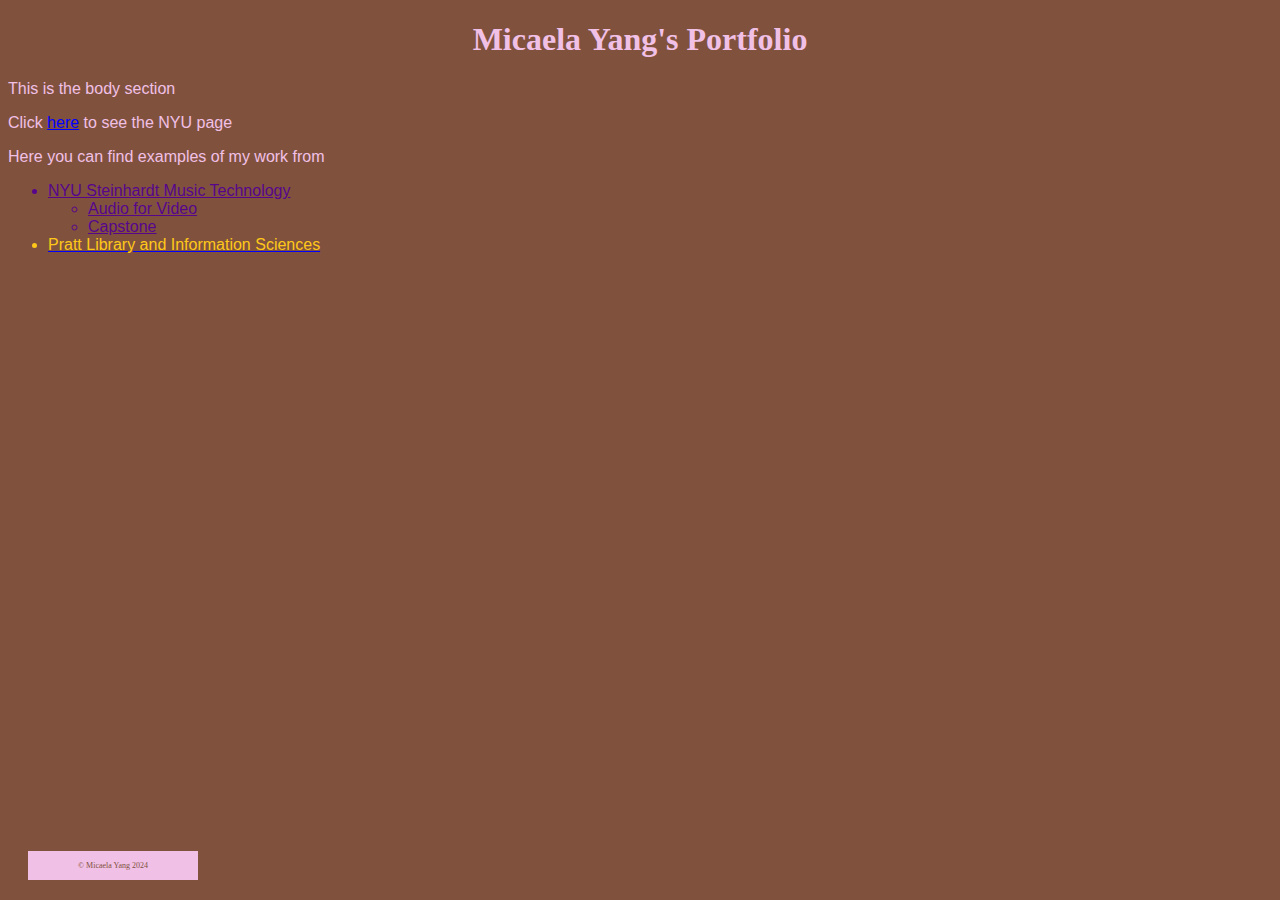
==== index.html @ b6ec8a33 "Add files via upload" ====
<!-- This is the index page for my Web Basics Project-->
<!DOCTYPE html>
<html>
    <head> 
        <link rel="stylesheet" type="text/css" href="WebBasicsStyle.css"/>
    </head>
    <body> 
        <div class = "header">
            <h1 id = "MicaelaYang">Micaela Yang's Portfolio</h1>
        </div>
        
        <div class = "directory">
            <!-- There's no reason this is a class right now but I might do something with it -->
            <p>This is the body section</p>
             <p>Click <a href= "NYU.html">here</a> to see the NYU page</p>
            <p>Here you can find examples of my work from</p>

            <ul>
                <li id= "NYU">
                    <a href= "NYU.html"> NYU Steinhardt Music Technology
                    </a>
                    <ul>
                        <a href= "#"> 
                            <li>Audio for Video</li>
                        </a>
                        <a href= "NYUCapstone.html">
                            <li>Capstone</li>
                        </a>
                    </ul>
                </li>
                <a href= "PrattHub.html"> 
                    <li id = "Pratt">Pratt Library and Information Sciences</li>
                </a>
            </ul>
        </div>
        
    </body>
    <footer>
        © Micaela Yang 2024
    </footer>
</html>
---- WebBasicsStyle.css ----
/*This is the style sheet for my Web Basics Project website*/

/*colors 
pink #F1C0E6
brown #80523E
*/

body {
    font-family: sans-serif;
    background-color: #80523E;
    color: #F1C0E6;
}

:link {color: blue}
:visited {color: red}/*
h1:hover {color: forestgreen}*/
:focus {background-color: orange}

audio {
    height: 2em;
    filter: hue-rotate(100deg) saturate(50) brightness(75%) opacity(100%);
}
td {
    background-color
}


#NYU { 
    color: #57068C; 
    font-family: sans-serif; /*research if I can legally add NYU Perstare*/
    :link {color: #57068C} 
    :visited {color: red}
    :hover {color: #57068C}
} 

#Pratt {
    color: #FFC819; /*options #FFC819, #F9BE28*/
    font-family: sans-serif;
    :hover {
        color:#FFC819;
    }
} 



footer {
    font-family: cursive;
    font-size: .5em;
    color: #80523E;
    background-color: #F1C0E6;
    margin: 10px;
    padding: 10px 50px;
    border: 10px;
    border-style: solid;
    border-color;
    position: fixed;
    bottom: 0;
    text-align: left;
   
}
ol {
    text-align: justify-all;
}

.header {
    font-family: cursive;
    text-align: center;
    color: #F1C0E6;
}
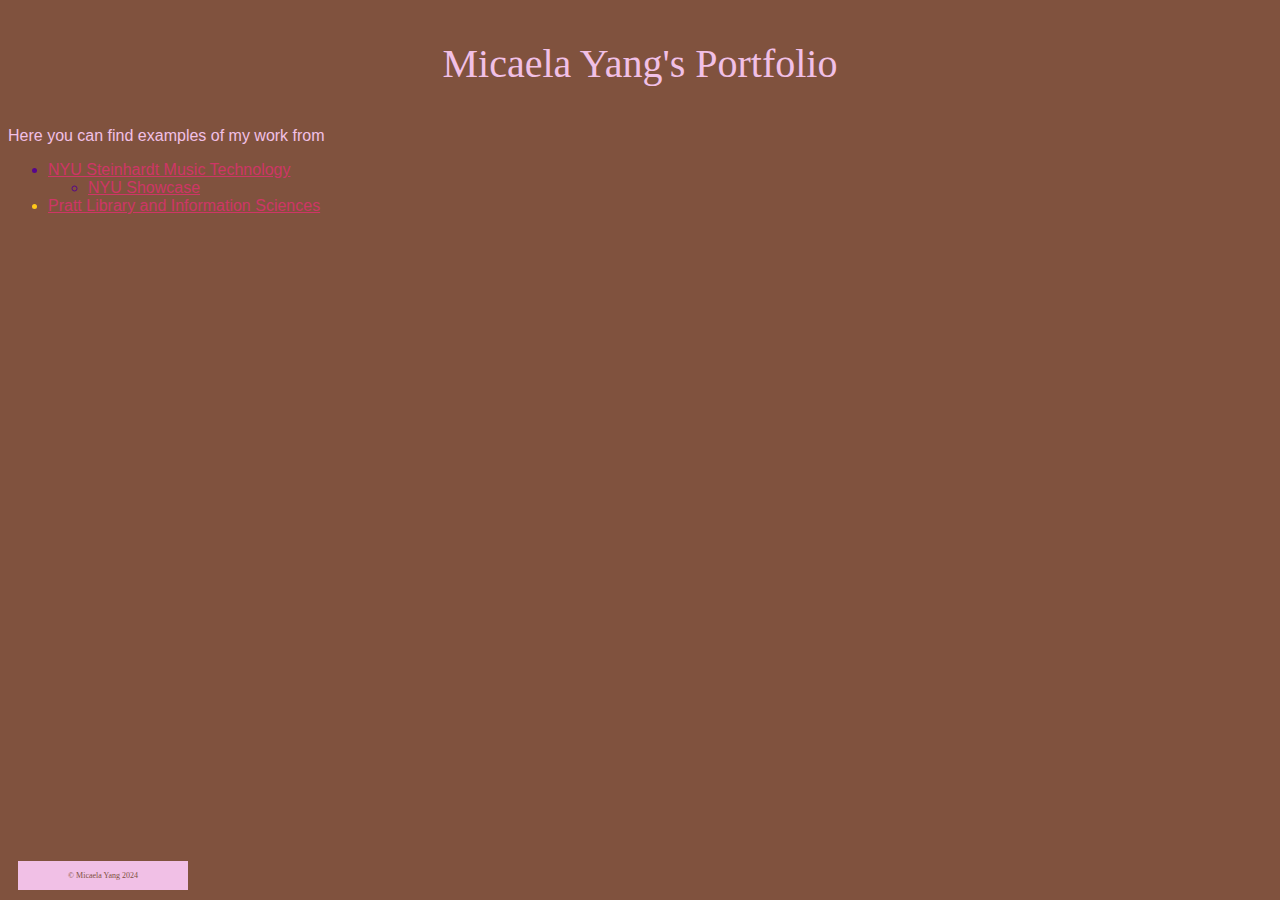
==== commit 52770d2c: "Add files via upload" ====
--- a/index.html
+++ b/index.html
@@ -2,17 +2,20 @@
 <!DOCTYPE html>
 <html>
     <head> 
-        <link rel="stylesheet" type="text/css" href="WebBasicsStyle.css"/>
+        <link rel="stylesheet" type="text/css" href="WebBasicsStyle.css">
+        <title> Portfolio Homepage
+        </title>
     </head>
     <body> 
         <div class = "header">
-            <h1 id = "MicaelaYang">Micaela Yang's Portfolio</h1>
+            <a href = "index.html">
+            <p>Micaela Yang's Portfolio</p>
+            </a>
         </div>
         
         <div class = "directory">
             <!-- There's no reason this is a class right now but I might do something with it -->
-            <p>This is the body section</p>
-             <p>Click <a href= "NYU.html">here</a> to see the NYU page</p>
+           
             <p>Here you can find examples of my work from</p>
 
             <ul>
@@ -20,22 +23,25 @@
                     <a href= "NYU.html"> NYU Steinhardt Music Technology
                     </a>
                     <ul>
-                        <a href= "#"> 
-                            <li>Audio for Video</li>
-                        </a>
-                        <a href= "NYUCapstone.html">
-                            <li>Capstone</li>
-                        </a>
+                        <li>
+                            <a href = "NYUShowcase.html">
+                            NYU Showcase</a>
+                        </li>
                     </ul>
                 </li>
-                <a href= "PrattHub.html"> 
-                    <li id = "Pratt">Pratt Library and Information Sciences</li>
-                </a>
+                <li id = "Pratt">
+                    <a href= "PrattHub.html"> 
+                        Pratt Library and Information Sciences
+                    </a>
+                </li>
             </ul>
         </div>
-        
+        <div>
+            
+        </div>
+        <footer>
+            © Micaela Yang 2024
+        </footer>
     </body>
-    <footer>
-        © Micaela Yang 2024
-    </footer>
+
 </html>--- a/WebBasicsStyle.css
+++ b/WebBasicsStyle.css
@@ -3,41 +3,44 @@
 /*colors 
 pink #F1C0E6
 brown #80523E
+unclick, click #CE3666, 
 */
 
 body {
     font-family: sans-serif;
     background-color: #80523E;
     color: #F1C0E6;
+    padding-bottom: 50px;
 }
 
-:link {color: blue}
-:visited {color: red}/*
+:link {color: #CE3666}
+:visited {color: #4C113F}/*
 h1:hover {color: forestgreen}*/
-:focus {background-color: orange}
+:focus {background-color: white}
 
 audio {
     height: 2em;
     filter: hue-rotate(100deg) saturate(50) brightness(75%) opacity(100%);
 }
+/* not sure what I wanted to do here
 td {
     background-color
 }
+*/
 
 
 #NYU { 
     color: #57068C; 
     font-family: sans-serif; /*research if I can legally add NYU Perstare*/
-    :link {color: #57068C} 
-    :visited {color: red}
+  /*  :link {color: #57068C} */
     :hover {color: #57068C}
 } 
 
 #Pratt {
     color: #FFC819; /*options #FFC819, #F9BE28*/
     font-family: sans-serif;
-    :hover {
-        color:#FFC819;
+   /* :link {color: #FFC819}*/
+    :hover {color: #FFC819;
     }
 } 
 
@@ -50,7 +53,7 @@
     background-color: #F1C0E6;
     margin: 10px;
     padding: 10px 50px;
-    border: 10px;
+    border: 0px;
     border-style: solid;
     border-color;
     position: fixed;
@@ -59,11 +62,17 @@
    
 }
 ol {
-    text-align: justify-all;
+    padding-bottom: 1em;
 }
 
 .header {
     font-family: cursive;
+    font-size: 40px;
     text-align: center;
     color: #F1C0E6;
+    :link {
+        color: #F1C0E6;
+        text-decoration: none;
+    }
+    :visited color: #F1C0E6;
 }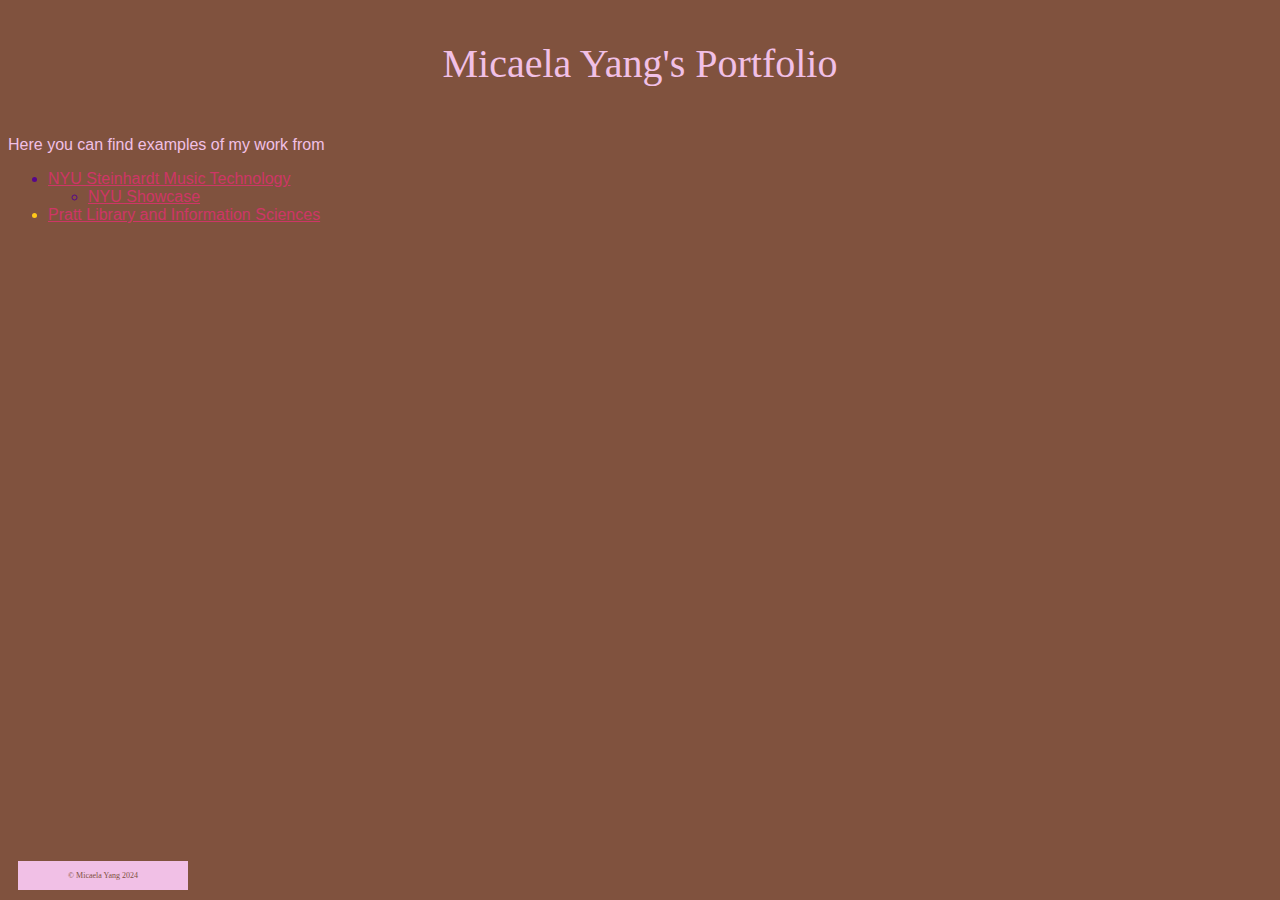
==== commit d4a116b7: "Add files via upload" ====
--- a/index.html
+++ b/index.html
@@ -1,6 +1,6 @@
 <!-- This is the index page for my Web Basics Project-->
 <!DOCTYPE html>
-<html>
+<html lang="en">
     <head> 
         <link rel="stylesheet" type="text/css" href="WebBasicsStyle.css">
         <title> Portfolio Homepage
--- a/WebBasicsStyle.css
+++ b/WebBasicsStyle.css
@@ -5,7 +5,10 @@
 brown #80523E
 unclick, click #CE3666, 
 */
-
+/* box test
+* {
+    border: 1px solid black;
+} */
 body {
     font-family: sans-serif;
     background-color: #80523E;
@@ -18,9 +21,50 @@
 h1:hover {color: forestgreen}*/
 :focus {background-color: white}
 
+.header {
+    font-family: cursive;
+    text-align: center;
+    color: #F1C0E6;
+    background-color: #80523E;
+    width: 10em;
+    height: 80px;
+    margin: auto;
+}
+.header p {
+    color: #F1C0E6;
+    font-size: 40px; 
+
+}
+
+.header a{
+}
+
+
+.header :link {
+        color: #F1C0E6;
+        text-decoration: none;
+    }
+.header :focus {
+    color: #F1C0E6;
+    background-color: #80523E;
+}
+.header :visited {color: #F1C0E6;}
+.header :hover {
+    color: #80523E;
+    background-color: #F1C0E6;
+}
+
+
+
 audio {
     height: 2em;
-    filter: hue-rotate(100deg) saturate(50) brightness(75%) opacity(100%);
+    filter: hue-rotate(120deg) saturate(50) brightness(75%) opacity(100%); 
+    border-radius: 60%;
+    
+}
+
+video {
+    border-radius: 5%;
 }
 /* not sure what I wanted to do here
 td {
@@ -74,5 +118,5 @@
         color: #F1C0E6;
         text-decoration: none;
     }
-    :visited color: #F1C0E6;
+    :visited {color: #F1C0E6;}
 }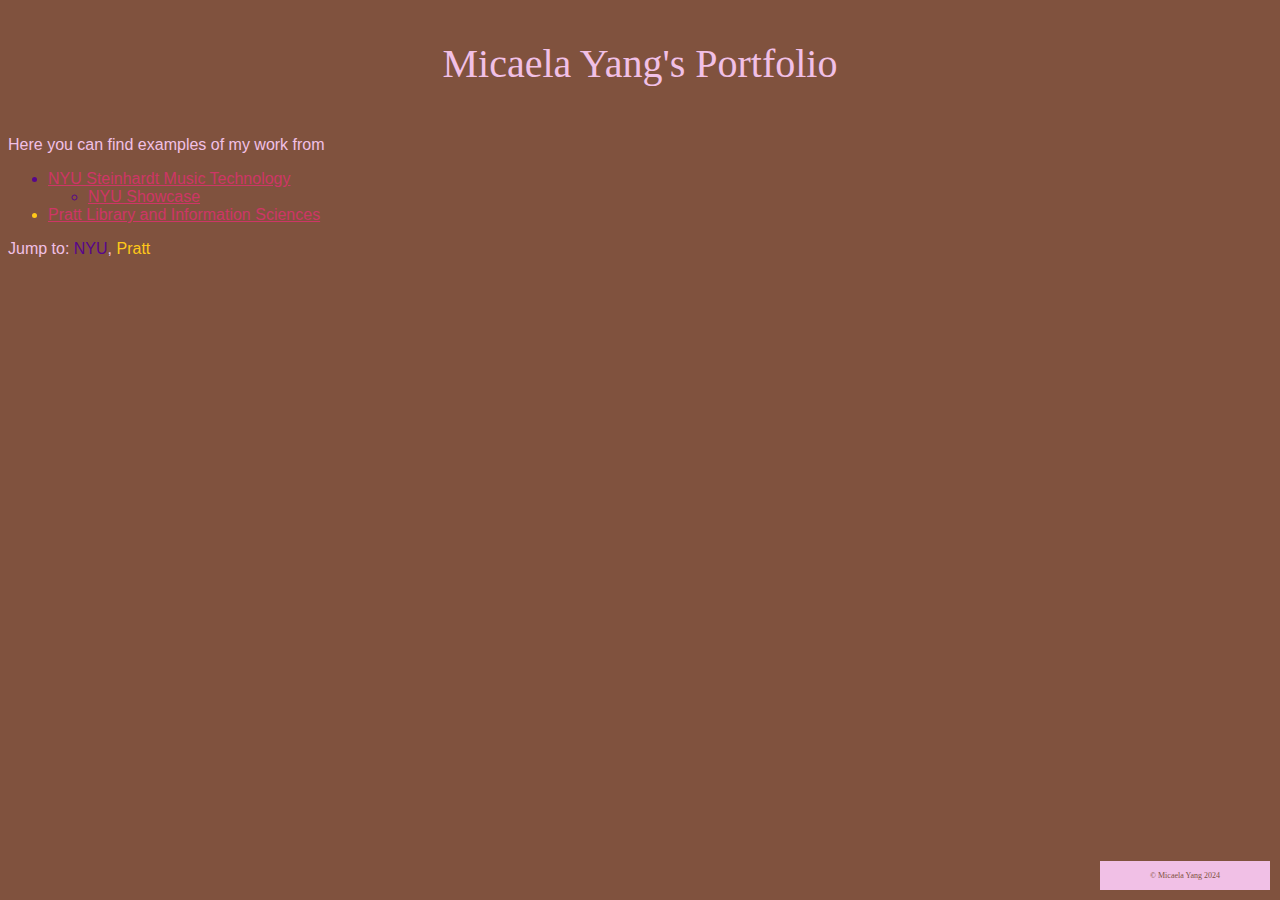
==== commit 25acf81f: "Add files via upload" ====
--- a/index.html
+++ b/index.html
@@ -39,6 +39,9 @@
         <div>
             
         </div>
+        <div class = "navbar">
+            <p>Jump to: <a id="NYU" class = "NYUHome" href= "NYU.html">NYU</a>, <a id="Pratt" class = "PrattHome" href= "PrattHub.html">Pratt</a> </p>
+        </div>
         <footer>
             © Micaela Yang 2024
         </footer>
--- a/WebBasicsStyle.css
+++ b/WebBasicsStyle.css
@@ -23,20 +23,22 @@
 
 .header {
     font-family: cursive;
+    font-size: 40px;
     text-align: center;
     color: #F1C0E6;
     background-color: #80523E;
     width: 10em;
     height: 80px;
     margin: auto;
+    text-decoration: none;
+    
 }
+
+
 .header p {
     color: #F1C0E6;
     font-size: 40px; 
 
-}
-
-.header a{
 }
 
 
@@ -53,6 +55,61 @@
     color: #80523E;
     background-color: #F1C0E6;
 }
+
+ol {
+    padding-bottom: 1em;
+}
+
+footer {
+    font-family: cursive;
+    font-size: .5em;
+    color: #80523E;
+    background-color: #F1C0E6;
+    margin: 10px;
+    padding: 10px 50px;
+    border: 0px;
+    border-style: solid;
+    border-color; 
+    position: fixed;
+    bottom: 0;
+    right: 0;
+    text-align: left;
+    :link{
+        text-decoration: none;
+    }
+}
+/*I am sure there's a way to make it so that I can set the :visited pseudoclass to have the color = the :link color but I couldn't figure out how so each home button has a different class. Or there isn't a way and using an image would be better*/
+
+.NYUHome {
+    text-decoration: none;
+}
+
+.NYUHome :link {
+    text-decoration: none;
+}
+
+.NYUHome :visited {
+    color: #57068C;
+    text-decoration: none;
+}
+
+.PrattHome {
+    text-decoration: none;
+}
+.PrattHome :link{
+    text-decoration: none;
+    color: #FFC819;
+}
+
+.PrattHome :visited {
+    text-decoration: none;
+    color: #FFC819;
+}
+
+.PrattHome :hover {
+    background-color: black;
+}
+
 
 
 
@@ -77,7 +134,9 @@
     color: #57068C; 
     font-family: sans-serif; /*research if I can legally add NYU Perstare*/
   /*  :link {color: #57068C} */
-    :hover {color: #57068C}
+    :hover {
+        color: #57068C;
+    }
 } 
 
 #Pratt {
@@ -86,37 +145,17 @@
    /* :link {color: #FFC819}*/
     :hover {color: #FFC819;
     }
+
 } 
 
 
-
-footer {
-    font-family: cursive;
-    font-size: .5em;
-    color: #80523E;
-    background-color: #F1C0E6;
-    margin: 10px;
-    padding: 10px 50px;
-    border: 0px;
-    border-style: solid;
-    border-color;
-    position: fixed;
-    bottom: 0;
-    text-align: left;
-   
-}
-ol {
-    padding-bottom: 1em;
+.navbar {
+   /* position: fixed;
+    bottom: 0; */
+    
 }
 
-.header {
-    font-family: cursive;
-    font-size: 40px;
-    text-align: center;
-    color: #F1C0E6;
-    :link {
-        color: #F1C0E6;
-        text-decoration: none;
-    }
-    :visited {color: #F1C0E6;}
-}+
+
+
+
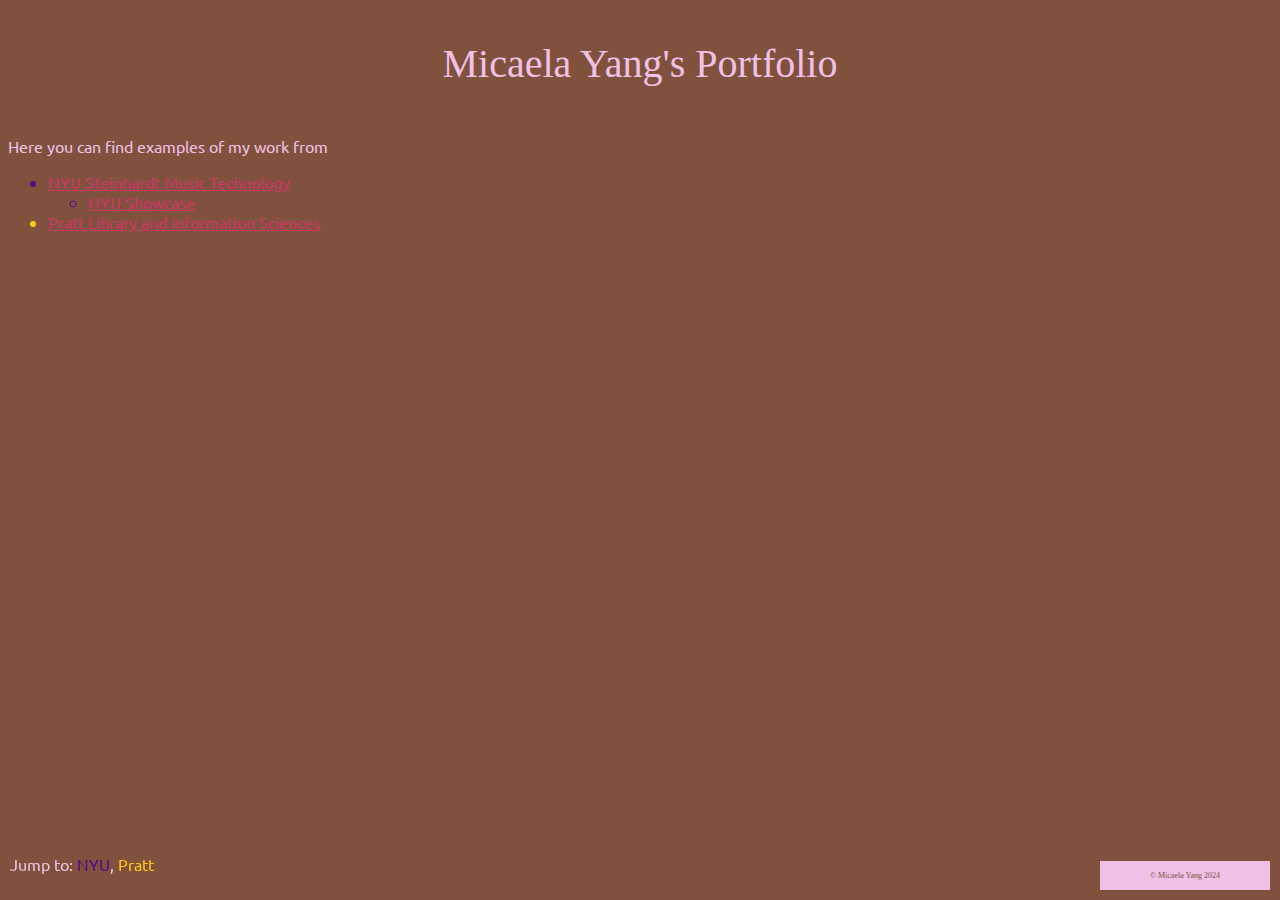
==== commit aa5a7179: "Add files via upload" ====
--- a/index.html
+++ b/index.html
@@ -40,7 +40,7 @@
             
         </div>
         <div class = "navbar">
-            <p>Jump to: <a id="NYU" class = "NYUHome" href= "NYU.html">NYU</a>, <a id="Pratt" class = "PrattHome" href= "PrattHub.html">Pratt</a> </p>
+            <p>Jump to: <a class = "NYUHome" href= "NYU.html">NYU</a>, <a class = "PrattHome" href= "PrattHub.html">Pratt</a> </p>
         </div>
         <footer>
             © Micaela Yang 2024
--- a/WebBasicsStyle.css
+++ b/WebBasicsStyle.css
@@ -9,8 +9,10 @@
 * {
     border: 1px solid black;
 } */
+@import url('https://fonts.googleapis.com/css2?family=Parisienne&family=Ubuntu:ital,wght@0,300;0,400;0,500;0,700;1,300;1,400;1,500;1,700&display=swap');
+
 body {
-    font-family: sans-serif;
+    font-family: 'ubuntu', sans-serif;
     background-color: #80523E;
     color: #F1C0E6;
     padding-bottom: 50px;
@@ -20,6 +22,7 @@
 :visited {color: #4C113F}/*
 h1:hover {color: forestgreen}*/
 :focus {background-color: white}
+
 
 .header {
     font-family: cursive;
@@ -60,28 +63,12 @@
     padding-bottom: 1em;
 }
 
-footer {
-    font-family: cursive;
-    font-size: .5em;
-    color: #80523E;
-    background-color: #F1C0E6;
-    margin: 10px;
-    padding: 10px 50px;
-    border: 0px;
-    border-style: solid;
-    border-color; 
-    position: fixed;
-    bottom: 0;
-    right: 0;
-    text-align: left;
-    :link{
-        text-decoration: none;
-    }
-}
+
 /*I am sure there's a way to make it so that I can set the :visited pseudoclass to have the color = the :link color but I couldn't figure out how so each home button has a different class. Or there isn't a way and using an image would be better*/
 
 .NYUHome {
     text-decoration: none;
+    color: #57068C; 
 }
 
 .NYUHome :link {
@@ -95,6 +82,7 @@
 
 .PrattHome {
     text-decoration: none;
+    color: #FFC819;
 }
 .PrattHome :link{
     text-decoration: none;
@@ -109,6 +97,8 @@
 .PrattHome :hover {
     background-color: black;
 }
+
+
 
 
 
@@ -132,30 +122,56 @@
 
 #NYU { 
     color: #57068C; 
-    font-family: sans-serif; /*research if I can legally add NYU Perstare*/
+    /*font-family: sans-serif; research if I can legally add NYU Perstare (and want to)*/
   /*  :link {color: #57068C} */
-    :hover {
-        color: #57068C;
-    }
+    
 } 
+#NYU :hover {
+        color: #57068C
+}
 
 #Pratt {
     color: #FFC819; /*options #FFC819, #F9BE28*/
-    font-family: sans-serif;
+    /* font-family: sans-serif;  research Pratt's font*/
    /* :link {color: #FFC819}*/
-    :hover {color: #FFC819;
-    }
 
 } 
 
+#Pratt :hover {
+        color: #FFC819
+}
+
 
 .navbar {
-   /* position: fixed;
-    bottom: 0; */
+    color: #F1C0E6;
+    margin: 10px;
+    padding: 0px;
+    border: 0px;
+    border-style: solid;
+   /* border-color; */
+    position: fixed;
+    bottom: 0; 
+    left: 0;
+    text-align: center;
     
 }
 
-
-
-
-
+footer {
+    font-family: cursive;
+    font-size: .5em;
+    color: #80523E;
+    background-color: #F1C0E6;
+    margin: 10px;
+    padding: 10px 50px;
+    border: 0px;
+   /* border-style: solid;
+    border-color; */
+    position: fixed;
+    bottom: 0;
+    right: 0;
+    text-align: left;
+    
+}
+footer :link{
+        text-decoration: none;
+    }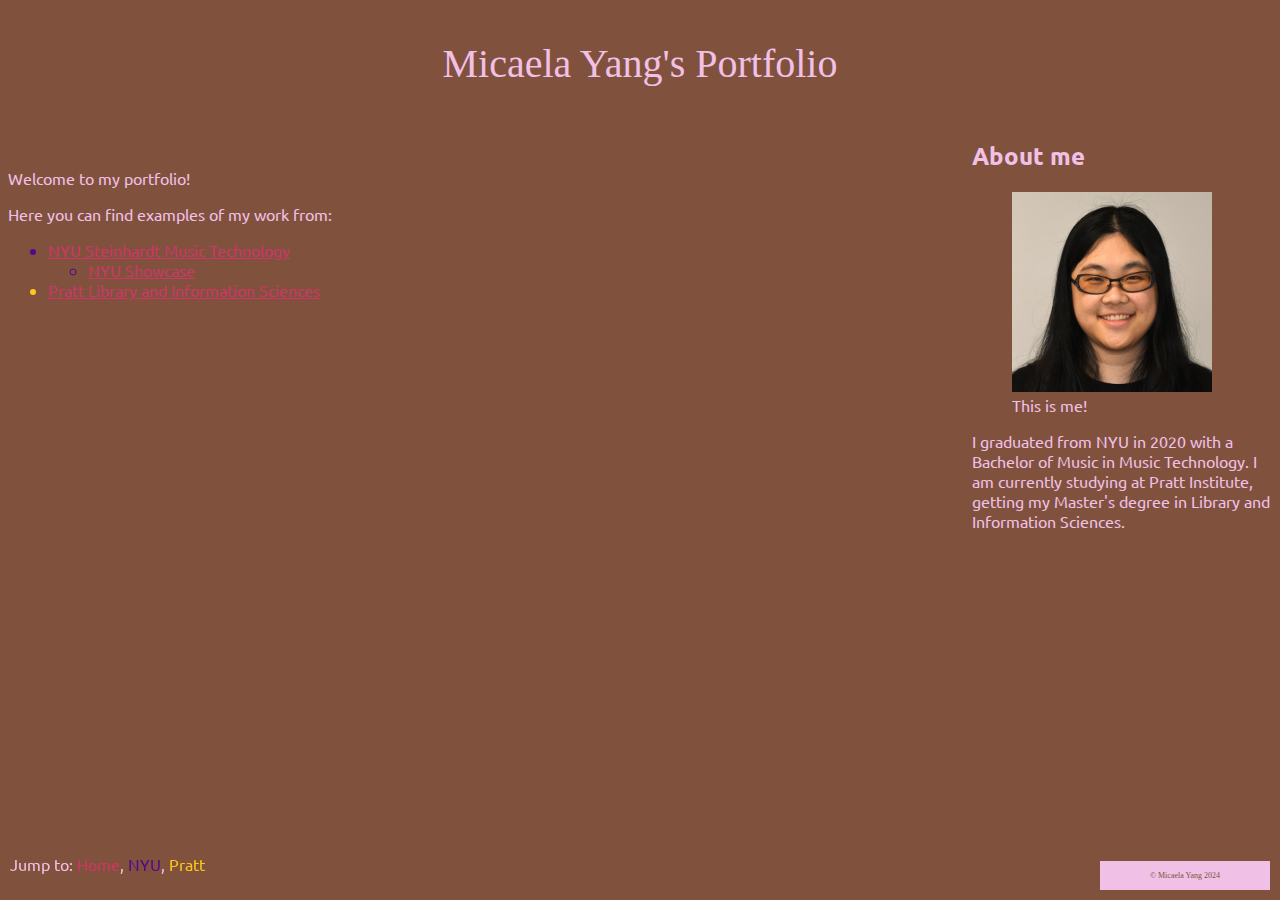
==== commit 0dd818b2: "Add files via upload" ====
--- a/index.html
+++ b/index.html
@@ -12,11 +12,21 @@
             <p>Micaela Yang's Portfolio</p>
             </a>
         </div>
-        
+        <div class = "aboutme">
+            <h2>About me</h2>
+            <figure> 
+                <img src="Images/ME.png" alt = "A picture of Micaela" title= "Some random person's Pratt ID photo" width = 200 height = 200>
+                <figcaption>This is me!</figcaption>
+            </figure>
+            <p>
+                I graduated from NYU in 2020 with a Bachelor of Music in Music Technology. I am currently studying at Pratt Institute, getting my Master's degree in Library and Information Sciences. 
+            </p>
+        </div>
+            
         <div class = "directory">
-            <!-- There's no reason this is a class right now but I might do something with it -->
-           
-            <p>Here you can find examples of my work from</p>
+           <p>Welcome to my portfolio!
+            </p>
+            <p>Here you can find examples of my work from:</p>
 
             <ul>
                 <li id= "NYU">
@@ -40,7 +50,7 @@
             
         </div>
         <div class = "navbar">
-            <p>Jump to: <a class = "NYUHome" href= "NYU.html">NYU</a>, <a class = "PrattHome" href= "PrattHub.html">Pratt</a> </p>
+            <p>Jump to: <a class = "SiteHome" href = index.html> Home</a>, <a class = "NYUHome" href= "NYU.html">NYU</a>, <a class = "PrattHome" href= "PrattHub.html">Pratt</a> </p>
         </div>
         <footer>
             © Micaela Yang 2024
--- a/WebBasicsStyle.css
+++ b/WebBasicsStyle.css
@@ -64,7 +64,35 @@
 }
 
 
+.aboutme {
+    padding: 0px;
+    width: 300px;
+    float: right;
+    
+}
+
+.directory {
+    margin-top: 3em;
+}
+
 /*I am sure there's a way to make it so that I can set the :visited pseudoclass to have the color = the :link color but I couldn't figure out how so each home button has a different class. Or there isn't a way and using an image would be better*/
+
+.SiteHome{
+    text-decoration: none;
+    color: #CE3666;
+    
+}
+
+.SiteHome :link {
+    text-decoration: none;
+    color: #CE3666;
+}
+
+.SiteHome :visited {
+    text-decoration: none;
+    color: #CE3666;
+}
+
 
 .NYUHome {
     text-decoration: none;
